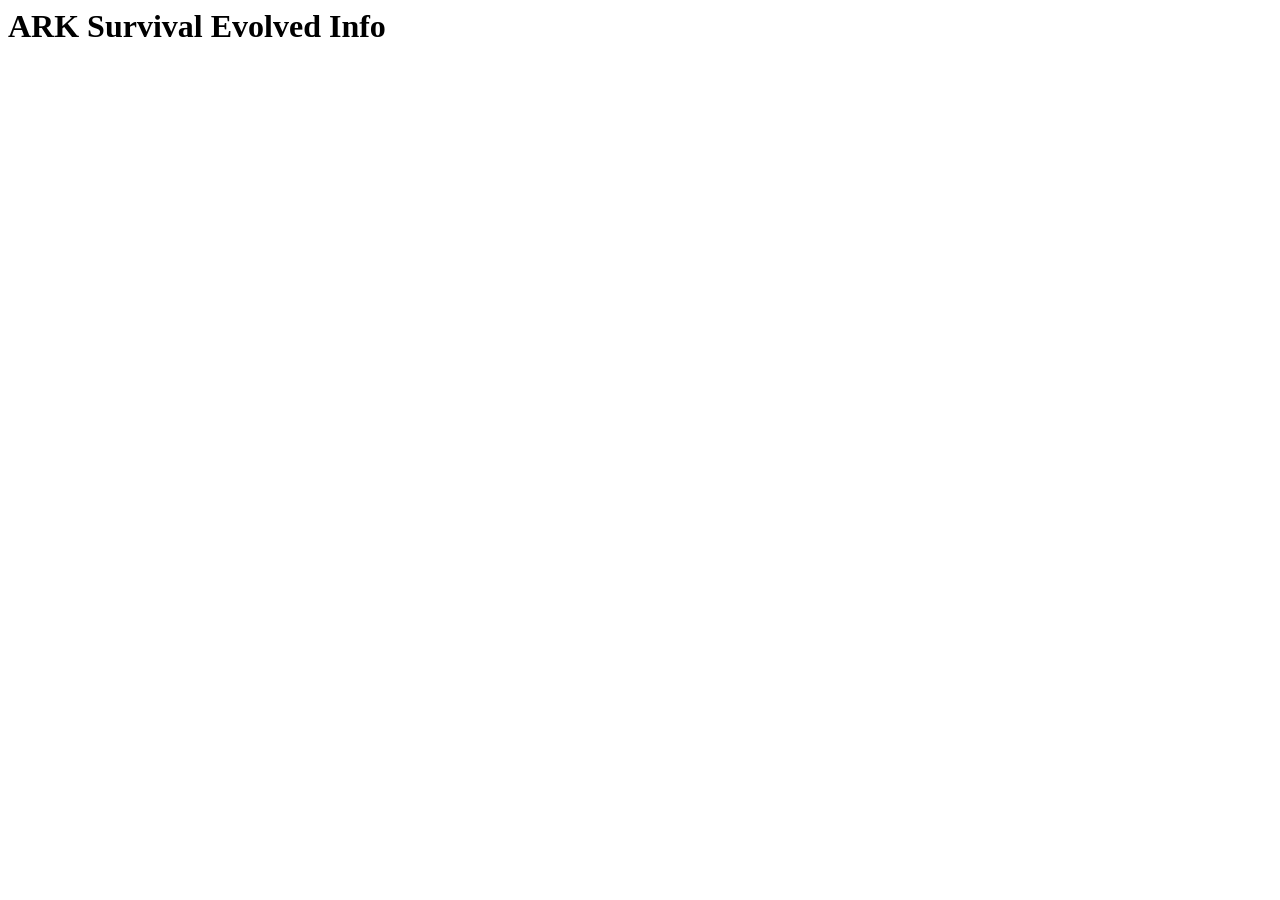
==== ark.html @ 0283e1b3 "Basic pages" ====
<html lang="en">
<head>
  <meta charset="utf-8">

  <title>ARK Survival Evolved Stuff</title>
  <meta name="description" content="ARK Survival Evolved Stuff">
  <meta name="author" content="Brayden Cawley">

  <!--<link rel="stylesheet" href="css/styles.css?v=1.0">-->

  <!--[if lt IE 9]>
    <script src="http://html5shiv.googlecode.com/svn/trunk/html5.js"></script>
  <![endif]-->
</head>

<body>
  <!--<script src="js/scripts.js"></script>-->
  <h1>ARK Survival Evolved Info</h1>
</body>
</html>
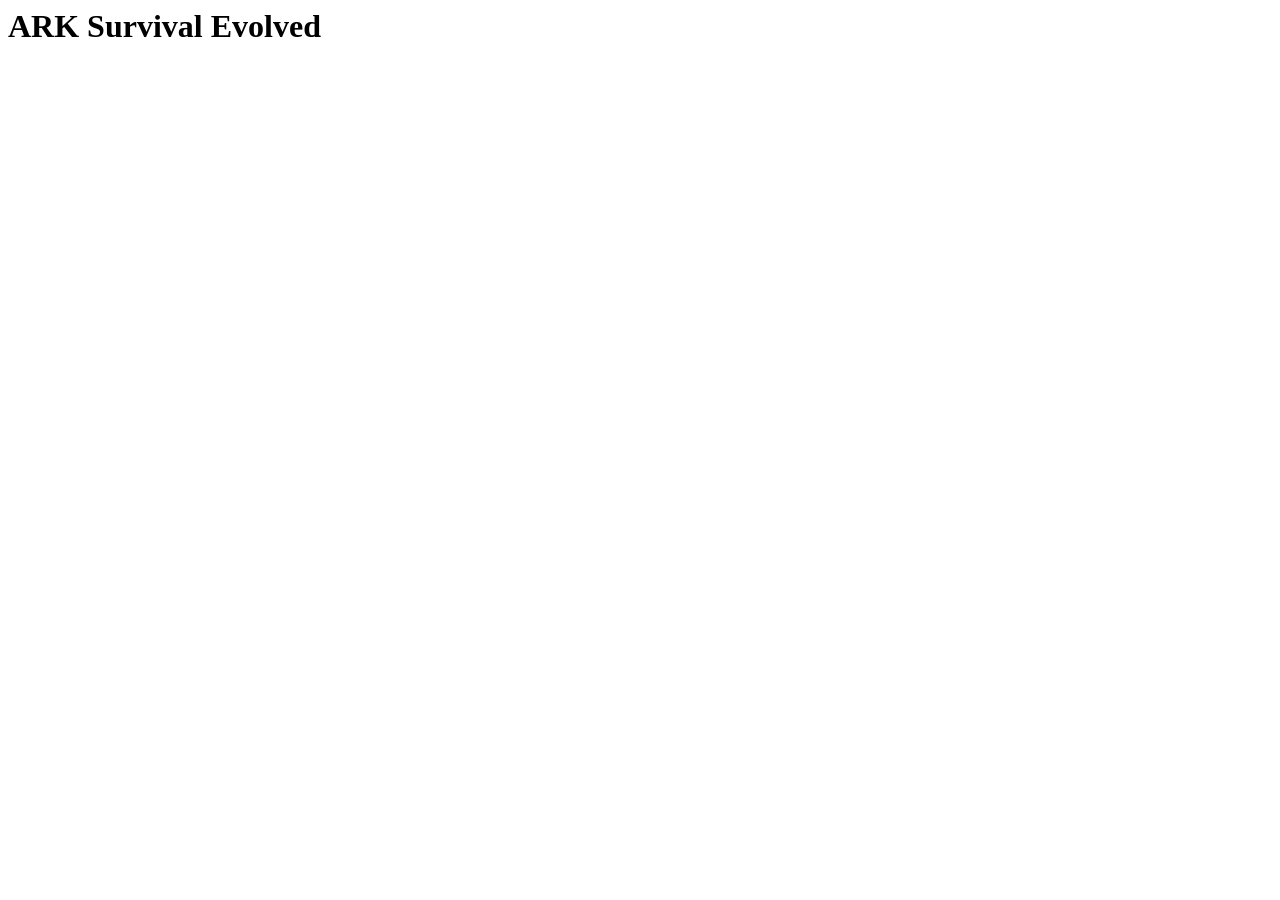
==== commit 9b38d819: "hi" ====
--- a/ark.html
+++ b/ark.html
@@ -15,6 +15,6 @@
 
 <body>
   <!--<script src="js/scripts.js"></script>-->
-  <h1>ARK Survival Evolved Info</h1>
+  <h1>ARK Survival Evolved </h1>
 </body>
 </html>
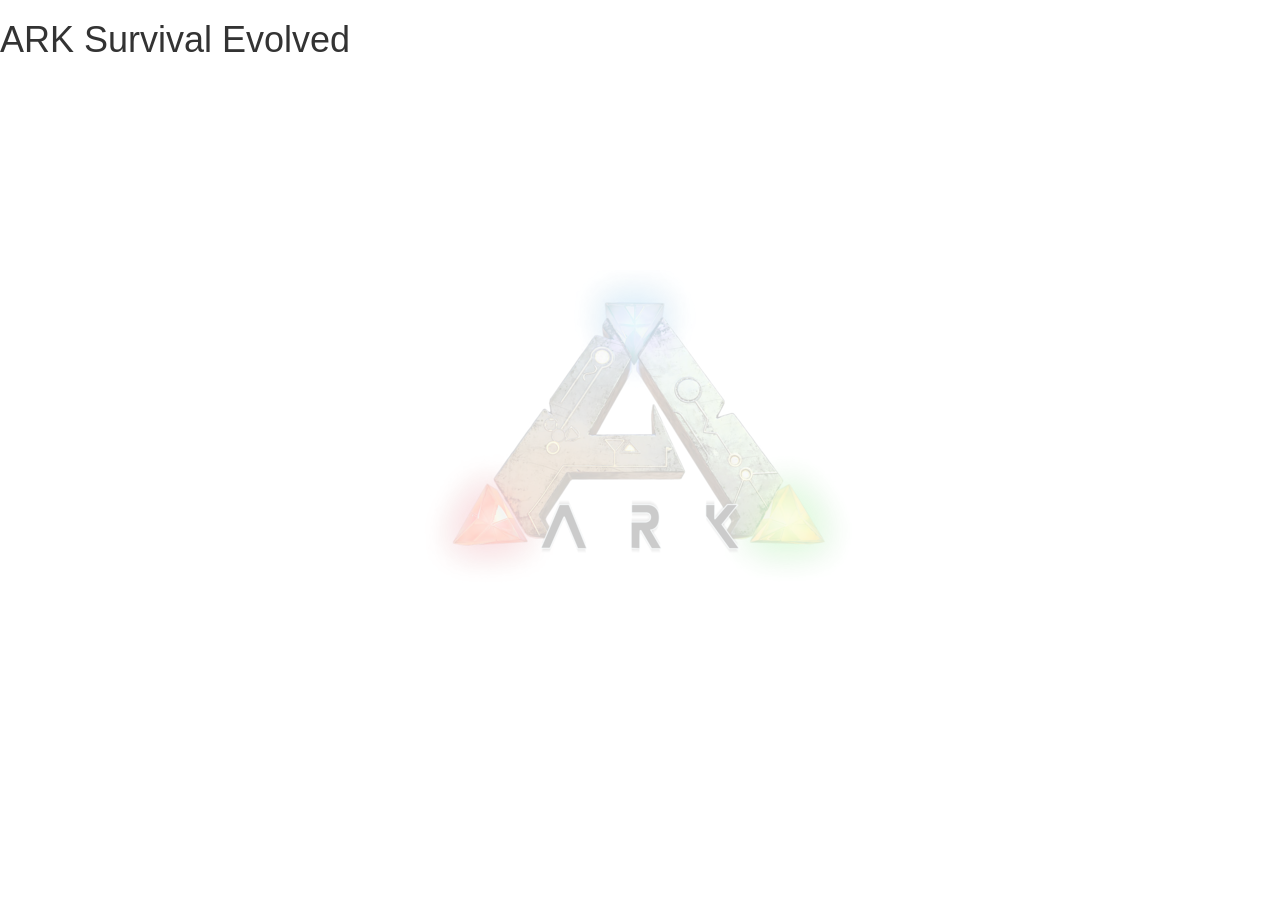
==== commit fb140e70: "Added background images" ====
--- a/ark.html
+++ b/ark.html
@@ -11,10 +11,15 @@
   <!--[if lt IE 9]>
     <script src="http://html5shiv.googlecode.com/svn/trunk/html5.js"></script>
   <![endif]-->
+  <link rel="stylesheet" href="https://maxcdn.bootstrapcdn.com/bootstrap/3.3.7/css/bootstrap.min.css" integrity="sha384-BVYiiSIFeK1dGmJRAkycuHAHRg32OmUcww7on3RYdg4Va+PmSTsz/K68vbdEjh4u" crossorigin="anonymous">
+  <link rel="stylesheet" href="style.css" type="text/css">
+
 </head>
 
 <body>
   <!--<script src="js/scripts.js"></script>-->
-  <h1>ARK Survival Evolved </h1>
+  <div class="bg ark">
+    <h1>ARK Survival Evolved </h1>
+  </div>
 </body>
 </html>
--- a/style.css
+++ b/style.css
@@ -0,0 +1,27 @@
+
+html {
+}
+
+body {
+    height: 100%;
+    width: 100%;
+}
+
+.bg:after {
+    content : "";
+    display: block;
+    position: absolute;
+    top: 0;
+    left: 0;
+    width: 100%;
+    height: 100%;
+    opacity : 0.2;
+    z-index: -1;
+}
+
+.youtube:after {
+  background: url(images/YouTube-icon-full_color_640.png) center center no-repeat;
+}
+.ark:after {
+  background: url(images/ARK_LOGO.png) center center no-repeat;
+}
